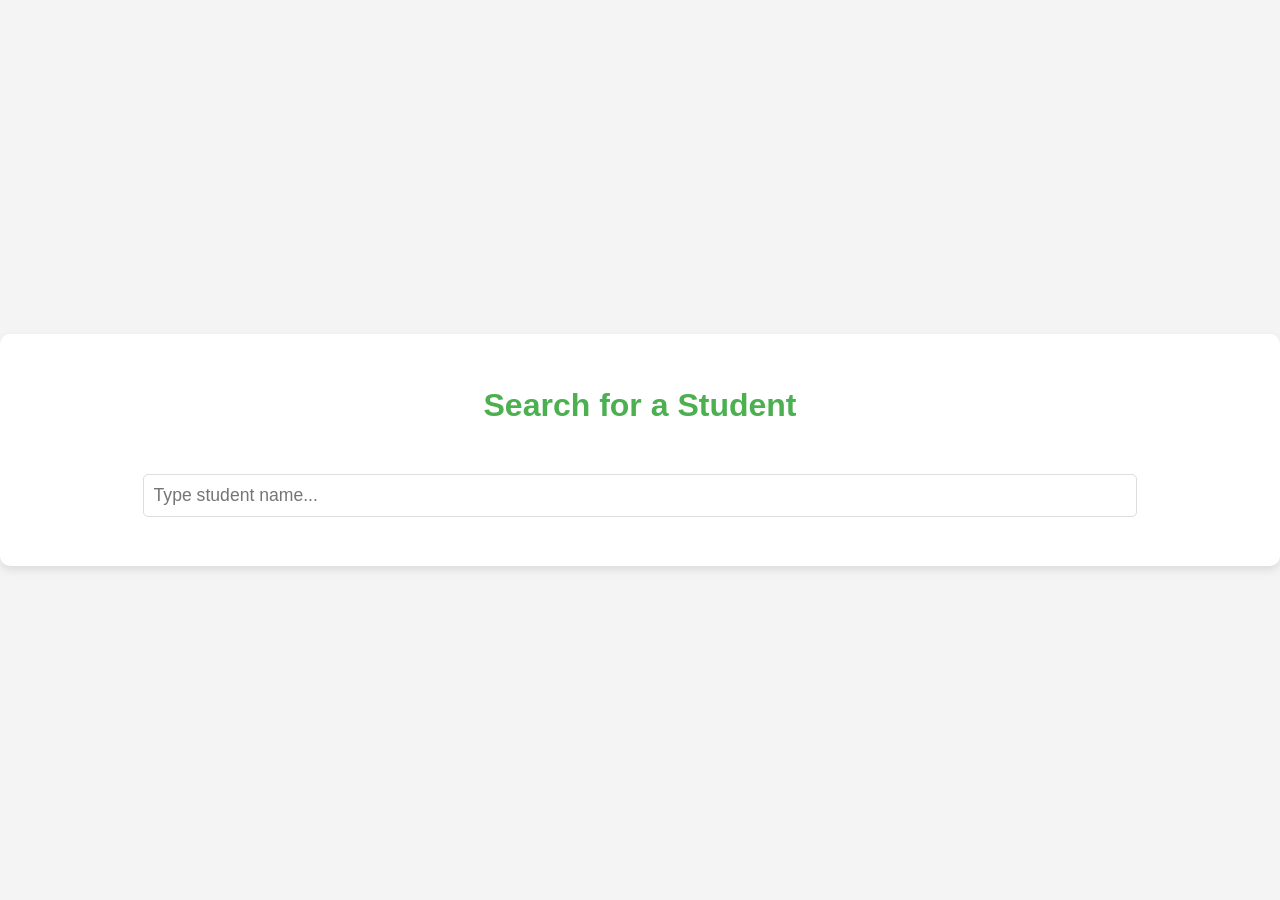
==== templates/index.html @ d3ccaa66 "Add new files" ====
<!DOCTYPE html>
<html lang="en">
<head>
    <meta charset="UTF-8">
    <meta name="viewport" content="width=device-width, initial-scale=1.0">
    <title>Student Search</title>
    <link rel="stylesheet" href="/static/style.css">
</head>
<body>
    <div class="container">
        <h1>Search for a Student</h1>
        <input type="text" id="searchBox" placeholder="Type student name..." onkeyup="searchStudents()">
        <ul id="suggestionsList"></ul>

        <div id="studentDetails">
            <h2>Student Details:</h2>
            <div id="details"></div>
        </div>
    </div>

    <script>
        async function searchStudents() {
            const query = document.getElementById("searchBox").value;
            if (query.length > 0) {
                // Fetch suggestions from the FastAPI search endpoint
                const response = await fetch(`/search?query=${query}`);
                const data = await response.json();
                displaySuggestions(data.suggestions);
            } else {
                clearSuggestions();
            }
        }

        function displaySuggestions(suggestions) {
            const suggestionsList = document.getElementById("suggestionsList");
            suggestionsList.innerHTML = "";  // Clear previous suggestions
            suggestions.forEach(suggestion => {
                const li = document.createElement("li");
                li.textContent = suggestion;
                li.onclick = () => showStudentDetails(suggestion);
                suggestionsList.appendChild(li);
            });
        }

        async function showStudentDetails(name) {
            // Fetch student details from the FastAPI details endpoint
            const response = await fetch(`/details/${name}`);
            const studentData = await response.json();

            const detailsDiv = document.getElementById("studentDetails");
            const detailsContainer = document.getElementById("details");
            
            // Clear any previous details
            detailsContainer.innerHTML = '';

            // Loop through each key-value pair and create a box for each field
            for (let key in studentData) {
                if (studentData.hasOwnProperty(key)) {
                    const detailBox = document.createElement("div");
                    detailBox.className = "detail-box";
                    detailBox.innerHTML = `<h3>${key}</h3><p>${studentData[key]}</p>`;
                    detailsContainer.appendChild(detailBox);
                }
            }

            detailsDiv.style.display = "block";  // Make the details section visible
        }

        function clearSuggestions() {
            const suggestionsList = document.getElementById("suggestionsList");
            suggestionsList.innerHTML = "";
        }
    </script>
</body>
</html>
---- static/style.css ----
body {
    font-family: Arial, sans-serif;
    background-color: #f4f4f4;
    margin: 0;
    padding: 0;
    display: flex;
    justify-content: center;
    align-items: center;
    height: 100vh;
}

.container {
    background-color: white;
    padding: 2em;
    box-shadow: 0 4px 8px rgba(0, 0, 0, 0.1);
    border-radius: 10px;
    width: 100%;
    max-width: 1600px; /* Increase max-width to fit 6 boxes per row */
    text-align: center;
}

h1 {
    color: #4CAF50;
    margin-bottom: 1em;
}

input[type="text"] {
    width: 80%;
    padding: 10px;
    margin: 1em 0;
    font-size: 1.1em;
    border: 1px solid #ddd;
    border-radius: 5px;
    transition: all 0.3s ease;
}

input[type="text"]:focus {
    outline: none;
    border-color: #4CAF50;
    box-shadow: 0 0 5px rgba(76, 175, 80, 0.5);
}

ul {
    list-style-type: none;
    padding: 0;
    max-height: 200px;
    overflow-y: auto;
    margin: 0;
}

ul li {
    padding: 8px;
    background-color: #f1f1f1;
    margin: 4px 0;
    cursor: pointer;
    border-radius: 5px;
    transition: background-color 0.3s ease;
}

ul li:hover {
    background-color: #ddd;
}

#studentDetails {
    margin-top: 2em;
    padding: 1em;
    background-color: #f1f1f1;
    border-radius: 5px;
    display: none;
    text-align: left;
}

h2 {
    color: #333;
    margin-bottom: 1em;
}

#details {
    display: flex;
    flex-wrap: wrap; /* Allow items to wrap to the next line */
    justify-content: space-between; /* Space between boxes */
    gap: 10px; /* Space between boxes */
}

.detail-box {
    width: 15%;  /* Set each box to 15% of the width to fit 6 boxes per row */
    padding: 15px;
    background-color: #e1f5fe;
    border: 2px solid #81d4fa;
    border-radius: 10px;
    box-shadow: 0px 4px 8px rgba(0, 0, 0, 0.1);
    box-sizing: border-box; /* Ensure padding doesn't affect width calculation */
}

.detail-box h3 {
    margin-top: 0;
    font-size: 1.2em;
    color: #0277bd;
}

#suggestionsList {
    padding-left: 0;
    text-align: left;
}

ul li:hover {
    background-color: #eee;
}

#studentDetails pre {
    background-color: #eef9f7;
    white-space: pre-wrap;
    word-wrap: break-word;
    font-family: 'Courier New', Courier, monospace;
}
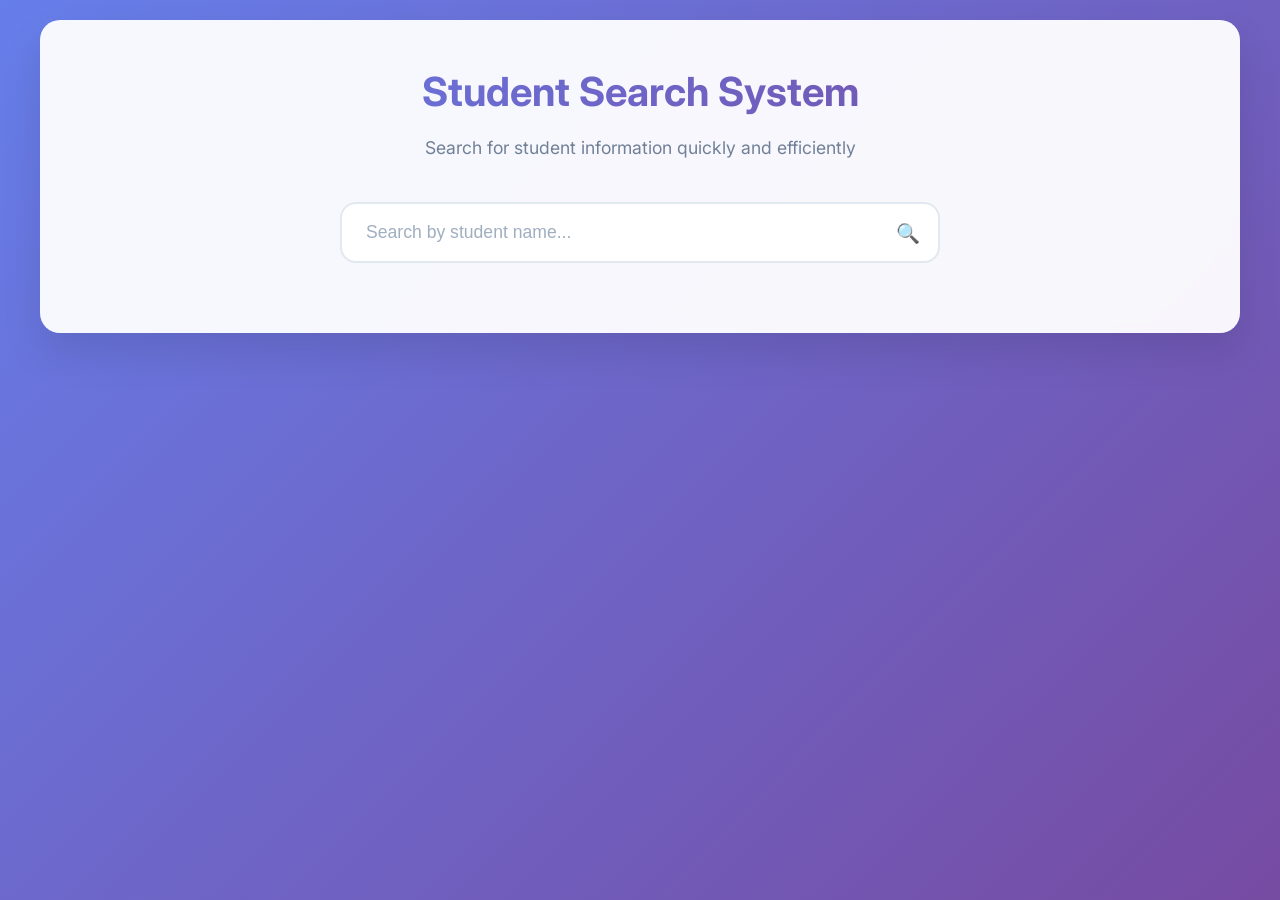
==== commit 60c41145: "final render ready" ====
--- a/templates/index.html
+++ b/templates/index.html
@@ -3,72 +3,300 @@
 <head>
     <meta charset="UTF-8">
     <meta name="viewport" content="width=device-width, initial-scale=1.0">
-    <title>Student Search</title>
+    <title>Student Search System</title>
     <link rel="stylesheet" href="/static/style.css">
+    <link href="https://fonts.googleapis.com/css2?family=Inter:wght@300;400;500;600;700&display=swap" rel="stylesheet">
 </head>
 <body>
     <div class="container">
-        <h1>Search for a Student</h1>
-        <input type="text" id="searchBox" placeholder="Type student name..." onkeyup="searchStudents()">
-        <ul id="suggestionsList"></ul>
-
-        <div id="studentDetails">
-            <h2>Student Details:</h2>
-            <div id="details"></div>
+        <header class="header">
+            <h1 class="title">Student Search System</h1>
+            <p class="subtitle">Search for student information quickly and efficiently</p>
+        </header>
+
+        <div class="search-container">
+            <div class="search-box">
+                <input 
+                    type="text" 
+                    id="searchBox" 
+                    placeholder="Search by student name..." 
+                    autocomplete="off"
+                    class="search-input"
+                >
+                <div class="search-icon">🔍</div>
+            </div>
+            <div id="loadingSpinner" class="loading-spinner hidden">
+                <div class="spinner"></div>
+            </div>
+            <div id="suggestionsContainer" class="suggestions-container hidden">
+                <ul id="suggestionsList" class="suggestions-list"></ul>
+            </div>
+        </div>
+
+        <div id="studentDetails" class="student-details hidden">
+            <div class="details-header">
+                <h2>Student Details</h2>
+                <button id="closeDetails" class="close-btn">×</button>
+            </div>
+            <div id="details" class="details-grid"></div>
+        </div>
+
+        <div id="errorMessage" class="error-message hidden"></div>
+        <div id="noResults" class="no-results hidden">
+            <p>No students found matching your search.</p>
         </div>
     </div>
 
     <script>
-        async function searchStudents() {
-            const query = document.getElementById("searchBox").value;
-            if (query.length > 0) {
-                // Fetch suggestions from the FastAPI search endpoint
-                const response = await fetch(`/search?query=${query}`);
+        let debounceTimer;
+        const DEBOUNCE_DELAY = 300;
+
+        // DOM elements
+        const searchBox = document.getElementById("searchBox");
+        const suggestionsContainer = document.getElementById("suggestionsContainer");
+        const suggestionsList = document.getElementById("suggestionsList");
+        const studentDetails = document.getElementById("studentDetails");
+        const detailsContainer = document.getElementById("details");
+        const loadingSpinner = document.getElementById("loadingSpinner");
+        const errorMessage = document.getElementById("errorMessage");
+        const noResults = document.getElementById("noResults");
+        const closeDetails = document.getElementById("closeDetails");
+
+        // Event listeners
+        searchBox.addEventListener("input", handleSearch);
+        closeDetails.addEventListener("click", hideStudentDetails);
+        document.addEventListener("click", handleClickOutside);
+
+        function handleSearch() {
+            const query = searchBox.value.trim();
+            
+            // Clear previous timer
+            clearTimeout(debounceTimer);
+            
+            if (query.length === 0) {
+                clearSuggestions();
+                hideStudentDetails();
+                hideError();
+                hideNoResults();
+                return;
+            }
+            
+            // Show loading spinner
+            showLoading();
+            
+            // Debounce search
+            debounceTimer = setTimeout(() => {
+                searchStudents(query);
+            }, DEBOUNCE_DELAY);
+        }
+
+        async function searchStudents(query) {
+            try {
+                const response = await fetch(`/api/search?query=${encodeURIComponent(query)}`);
+                
+                if (!response.ok) {
+                    throw new Error(`HTTP error! status: ${response.status}`);
+                }
+                
                 const data = await response.json();
-                displaySuggestions(data.suggestions);
-            } else {
-                clearSuggestions();
+                hideLoading();
+                
+                if (data.suggestions.length === 0) {
+                    showNoResults();
+                    clearSuggestions();
+                } else {
+                    hideNoResults();
+                    displaySuggestions(data.suggestions);
+                }
+                
+            } catch (error) {
+                hideLoading();
+                showError("Failed to search students. Please try again.");
+                console.error("Search error:", error);
             }
         }
 
         function displaySuggestions(suggestions) {
-            const suggestionsList = document.getElementById("suggestionsList");
-            suggestionsList.innerHTML = "";  // Clear previous suggestions
+            suggestionsList.innerHTML = "";
+            
             suggestions.forEach(suggestion => {
                 const li = document.createElement("li");
-                li.textContent = suggestion;
+                li.className = "suggestion-item";
+                li.innerHTML = `
+                    <div class="suggestion-content">
+                        <span class="suggestion-text">${escapeHtml(suggestion)}</span>
+                        <span class="suggestion-arrow">→</span>
+                    </div>
+                `;
                 li.onclick = () => showStudentDetails(suggestion);
                 suggestionsList.appendChild(li);
             });
+            
+            suggestionsContainer.classList.remove("hidden");
         }
 
         async function showStudentDetails(name) {
-            // Fetch student details from the FastAPI details endpoint
-            const response = await fetch(`/details/${name}`);
-            const studentData = await response.json();
-
-            const detailsDiv = document.getElementById("studentDetails");
-            const detailsContainer = document.getElementById("details");
-            
-            // Clear any previous details
+            try {
+                showLoading();
+                clearSuggestions();
+                
+                const response = await fetch(`/api/student/${encodeURIComponent(name)}`);
+                
+                if (!response.ok) {
+                    if (response.status === 404) {
+                        showError("Student not found");
+                        return;
+                    }
+                    throw new Error(`HTTP error! status: ${response.status}`);
+                }
+                
+                const data = await response.json();
+                hideLoading();
+                displayStudentDetails(data.student_data);
+                
+            } catch (error) {
+                hideLoading();
+                showError("Failed to load student details. Please try again.");
+                console.error("Details error:", error);
+            }
+        }
+
+        function displayStudentDetails(studentData) {
             detailsContainer.innerHTML = '';
-
-            // Loop through each key-value pair and create a box for each field
-            for (let key in studentData) {
-                if (studentData.hasOwnProperty(key)) {
-                    const detailBox = document.createElement("div");
-                    detailBox.className = "detail-box";
-                    detailBox.innerHTML = `<h3>${key}</h3><p>${studentData[key]}</p>`;
-                    detailsContainer.appendChild(detailBox);
+            
+            // Define field display order and formatting
+            const fieldOrder = [
+                'Students Full Name', 'College ID', 'Branch', 'Sec', 'Gender', 
+                'DoB', 'YOP SSC', 'SSC %', 'YOP HSSC', 'HSSC %', 
+                'DIPLOMA YOP', 'DIPLOMA %', 'SGPA1', 'SGPA2', 'SGPA3', 
+                'SGPA4', 'SGPA5', 'AVG ', 'STUDENT MOBILE NO.', 
+                'Personal Email ID', 'EMAIL ID'
+            ];
+            
+            fieldOrder.forEach(key => {
+                if (studentData.hasOwnProperty(key) && studentData[key] !== null) {
+                    const detailCard = createDetailCard(key, studentData[key]);
+                    detailsContainer.appendChild(detailCard);
                 }
-            }
-
-            detailsDiv.style.display = "block";  // Make the details section visible
+            });
+            
+            studentDetails.classList.remove("hidden");
+            studentDetails.scrollIntoView({ behavior: 'smooth', block: 'nearest' });
+        }
+
+        function createDetailCard(key, value) {
+            const card = document.createElement("div");
+            card.className = "detail-card";
+            
+            const formattedKey = formatFieldName(key);
+            const formattedValue = formatFieldValue(key, value);
+            
+            card.innerHTML = `
+                <div class="detail-header">
+                    <h3 class="detail-title">${formattedKey}</h3>
+                </div>
+                <div class="detail-value">${formattedValue}</div>
+            `;
+            
+            return card;
+        }
+
+        function formatFieldName(key) {
+            // Convert field names to readable format
+            return key
+                .replace(/([A-Z])/g, ' $1')
+                .replace(/_/g, ' ')
+                .replace(/\s+/g, ' ')
+                .trim();
+        }
+
+        function formatFieldValue(key, value) {
+            if (value === null || value === undefined) return 'N/A';
+            if (typeof value === 'number') return value.toFixed(2);
+            if (key.includes('Email') || key.includes('ID')) return value.toLowerCase();
+            return value;
+        }
+
+        function hideStudentDetails() {
+            studentDetails.classList.add("hidden");
         }
 
         function clearSuggestions() {
-            const suggestionsList = document.getElementById("suggestionsList");
             suggestionsList.innerHTML = "";
+            suggestionsContainer.classList.add("hidden");
+        }
+
+        function showLoading() {
+            loadingSpinner.classList.remove("hidden");
+        }
+
+        function hideLoading() {
+            loadingSpinner.classList.add("hidden");
+        }
+
+        function showError(message) {
+            errorMessage.textContent = message;
+            errorMessage.classList.remove("hidden");
+            setTimeout(hideError, 5000);
+        }
+
+        function hideError() {
+            errorMessage.classList.add("hidden");
+        }
+
+        function showNoResults() {
+            noResults.classList.remove("hidden");
+        }
+
+        function hideNoResults() {
+            noResults.classList.add("hidden");
+        }
+
+        function handleClickOutside(event) {
+            if (!searchBox.contains(event.target) && !suggestionsContainer.contains(event.target)) {
+                clearSuggestions();
+            }
+        }
+
+        function escapeHtml(text) {
+            const div = document.createElement('div');
+            div.textContent = text;
+            return div.innerHTML;
+        }
+
+        // Keyboard navigation
+        searchBox.addEventListener('keydown', (e) => {
+            const items = suggestionsList.querySelectorAll('.suggestion-item');
+            let currentIndex = Array.from(items).findIndex(item => item.classList.contains('selected'));
+            
+            switch(e.key) {
+                case 'ArrowDown':
+                    e.preventDefault();
+                    currentIndex = Math.min(currentIndex + 1, items.length - 1);
+                    updateSelection(items, currentIndex);
+                    break;
+                case 'ArrowUp':
+                    e.preventDefault();
+                    currentIndex = Math.max(currentIndex - 1, 0);
+                    updateSelection(items, currentIndex);
+                    break;
+                case 'Enter':
+                    e.preventDefault();
+                    if (currentIndex >= 0 && items[currentIndex]) {
+                        items[currentIndex].click();
+                    }
+                    break;
+                case 'Escape':
+                    clearSuggestions();
+                    searchBox.blur();
+                    break;
+            }
+        });
+
+        function updateSelection(items, selectedIndex) {
+            items.forEach((item, index) => {
+                item.classList.toggle('selected', index === selectedIndex);
+            });
         }
     </script>
 </body>
--- a/static/style.css
+++ b/static/style.css
@@ -1,115 +1,470 @@
-body {
-    font-family: Arial, sans-serif;
-    background-color: #f4f4f4;
+/* Reset and base styles */
+* {
     margin: 0;
     padding: 0;
+    box-sizing: border-box;
+}
+
+body {
+    font-family: 'Inter', -apple-system, BlinkMacSystemFont, 'Segoe UI', Roboto, sans-serif;
+    background: linear-gradient(135deg, #667eea 0%, #764ba2 100%);
+    min-height: 100vh;
+    padding: 20px;
+    line-height: 1.6;
+}
+
+/* Container */
+.container {
+    max-width: 1200px;
+    margin: 0 auto;
+    background: rgba(255, 255, 255, 0.95);
+    backdrop-filter: blur(10px);
+    border-radius: 20px;
+    box-shadow: 0 20px 40px rgba(0, 0, 0, 0.1);
+    padding: 40px;
+    animation: fadeInUp 0.6s ease-out;
+}
+
+/* Header */
+.header {
+    text-align: center;
+    margin-bottom: 40px;
+}
+
+.title {
+    font-size: 2.5rem;
+    font-weight: 700;
+    color: #2d3748;
+    margin-bottom: 10px;
+    background: linear-gradient(135deg, #667eea, #764ba2);
+    -webkit-background-clip: text;
+    -webkit-text-fill-color: transparent;
+    background-clip: text;
+}
+
+.subtitle {
+    font-size: 1.1rem;
+    color: #718096;
+    font-weight: 400;
+}
+
+/* Search container */
+.search-container {
+    position: relative;
+    margin-bottom: 30px;
+}
+
+.search-box {
+    position: relative;
+    max-width: 600px;
+    margin: 0 auto;
+}
+
+.search-input {
+    width: 100%;
+    padding: 18px 60px 18px 24px;
+    font-size: 1.1rem;
+    font-weight: 500;
+    border: 2px solid #e2e8f0;
+    border-radius: 16px;
+    background: white;
+    transition: all 0.3s ease;
+    outline: none;
+    color: #2d3748;
+}
+
+.search-input:focus {
+    border-color: #667eea;
+    box-shadow: 0 0 0 4px rgba(102, 126, 234, 0.1);
+    transform: translateY(-2px);
+}
+
+.search-input::placeholder {
+    color: #a0aec0;
+}
+
+.search-icon {
+    position: absolute;
+    right: 20px;
+    top: 50%;
+    transform: translateY(-50%);
+    font-size: 1.2rem;
+    color: #a0aec0;
+    pointer-events: none;
+}
+
+/* Loading spinner */
+.loading-spinner {
+    text-align: center;
+    padding: 20px;
+    margin: 20px 0;
+}
+
+.spinner {
+    width: 40px;
+    height: 40px;
+    border: 4px solid #e2e8f0;
+    border-top: 4px solid #667eea;
+    border-radius: 50%;
+    animation: spin 1s linear infinite;
+    margin: 0 auto;
+}
+
+/* Suggestions */
+.suggestions-container {
+    position: absolute;
+    top: 100%;
+    left: 0;
+    right: 0;
+    background: white;
+    border-radius: 12px;
+    box-shadow: 0 10px 25px rgba(0, 0, 0, 0.1);
+    z-index: 1000;
+    margin-top: 8px;
+    max-height: 300px;
+    overflow-y: auto;
+    animation: slideDown 0.2s ease-out;
+}
+
+.suggestions-list {
+    list-style: none;
+    padding: 8px;
+}
+
+.suggestion-item {
+    padding: 12px 16px;
+    border-radius: 8px;
+    cursor: pointer;
+    transition: all 0.2s ease;
+    border: 1px solid transparent;
+}
+
+.suggestion-item:hover,
+.suggestion-item.selected {
+    background: #f7fafc;
+    border-color: #e2e8f0;
+    transform: translateX(4px);
+}
+
+.suggestion-content {
     display: flex;
+    justify-content: space-between;
+    align-items: center;
+}
+
+.suggestion-text {
+    font-weight: 500;
+    color: #2d3748;
+}
+
+.suggestion-arrow {
+    color: #a0aec0;
+    font-weight: bold;
+    transition: transform 0.2s ease;
+}
+
+.suggestion-item:hover .suggestion-arrow {
+    transform: translateX(4px);
+}
+
+/* Student details */
+.student-details {
+    margin-top: 40px;
+    padding: 30px;
+    background: white;
+    border-radius: 16px;
+    box-shadow: 0 10px 25px rgba(0, 0, 0, 0.05);
+    border: 1px solid #e2e8f0;
+    animation: fadeInUp 0.4s ease-out;
+}
+
+.details-header {
+    display: flex;
+    justify-content: space-between;
+    align-items: center;
+    margin-bottom: 24px;
+    padding-bottom: 16px;
+    border-bottom: 2px solid #e2e8f0;
+}
+
+.details-header h2 {
+    font-size: 1.8rem;
+    font-weight: 600;
+    color: #2d3748;
+}
+
+.close-btn {
+    background: #f7fafc;
+    border: none;
+    width: 36px;
+    height: 36px;
+    border-radius: 50%;
+    font-size: 1.2rem;
+    cursor: pointer;
+    display: flex;
+    align-items: center;
     justify-content: center;
-    align-items: center;
-    height: 100vh;
-}
-
-.container {
-    background-color: white;
-    padding: 2em;
-    box-shadow: 0 4px 8px rgba(0, 0, 0, 0.1);
-    border-radius: 10px;
-    width: 100%;
-    max-width: 1600px; /* Increase max-width to fit 6 boxes per row */
+    transition: all 0.2s ease;
+    color: #718096;
+}
+
+.close-btn:hover {
+    background: #e2e8f0;
+    transform: rotate(90deg);
+}
+
+.details-grid {
+    display: grid;
+    grid-template-columns: repeat(auto-fit, minmax(280px, 1fr));
+    gap: 20px;
+}
+
+.detail-card {
+    background: linear-gradient(135deg, #f7fafc 0%, #edf2f7 100%);
+    border: 1px solid #e2e8f0;
+    border-radius: 12px;
+    padding: 20px;
+    transition: all 0.3s ease;
+    position: relative;
+    overflow: hidden;
+}
+
+.detail-card::before {
+    content: '';
+    position: absolute;
+    top: 0;
+    left: 0;
+    right: 0;
+    height: 4px;
+    background: linear-gradient(90deg, #667eea, #764ba2);
+}
+
+.detail-card:hover {
+    transform: translateY(-4px);
+    box-shadow: 0 12px 24px rgba(0, 0, 0, 0.1);
+}
+
+.detail-header {
+    margin-bottom: 12px;
+}
+
+.detail-title {
+    font-size: 0.875rem;
+    font-weight: 600;
+    color: #718096;
+    text-transform: uppercase;
+    letter-spacing: 0.5px;
+    margin: 0;
+}
+
+.detail-value {
+    font-size: 1.1rem;
+    font-weight: 500;
+    color: #2d3748;
+    word-break: break-word;
+}
+
+/* Error and no results messages */
+.error-message {
+    background: #fed7d7;
+    border: 1px solid #fc8181;
+    color: #c53030;
+    padding: 16px 20px;
+    border-radius: 12px;
+    margin: 20px 0;
     text-align: center;
-}
-
-h1 {
-    color: #4CAF50;
-    margin-bottom: 1em;
-}
-
-input[type="text"] {
-    width: 80%;
-    padding: 10px;
-    margin: 1em 0;
-    font-size: 1.1em;
-    border: 1px solid #ddd;
-    border-radius: 5px;
-    transition: all 0.3s ease;
-}
-
-input[type="text"]:focus {
-    outline: none;
-    border-color: #4CAF50;
-    box-shadow: 0 0 5px rgba(76, 175, 80, 0.5);
-}
-
-ul {
-    list-style-type: none;
-    padding: 0;
-    max-height: 200px;
-    overflow-y: auto;
+    font-weight: 500;
+    animation: shake 0.5s ease-in-out;
+}
+
+.no-results {
+    text-align: center;
+    padding: 40px 20px;
+    color: #718096;
+    font-size: 1.1rem;
+}
+
+.no-results p {
     margin: 0;
 }
 
-ul li {
-    padding: 8px;
-    background-color: #f1f1f1;
-    margin: 4px 0;
-    cursor: pointer;
-    border-radius: 5px;
-    transition: background-color 0.3s ease;
-}
-
-ul li:hover {
-    background-color: #ddd;
-}
-
-#studentDetails {
-    margin-top: 2em;
-    padding: 1em;
-    background-color: #f1f1f1;
-    border-radius: 5px;
-    display: none;
-    text-align: left;
-}
-
-h2 {
-    color: #333;
-    margin-bottom: 1em;
-}
-
-#details {
-    display: flex;
-    flex-wrap: wrap; /* Allow items to wrap to the next line */
-    justify-content: space-between; /* Space between boxes */
-    gap: 10px; /* Space between boxes */
-}
-
-.detail-box {
-    width: 15%;  /* Set each box to 15% of the width to fit 6 boxes per row */
-    padding: 15px;
-    background-color: #e1f5fe;
-    border: 2px solid #81d4fa;
-    border-radius: 10px;
-    box-shadow: 0px 4px 8px rgba(0, 0, 0, 0.1);
-    box-sizing: border-box; /* Ensure padding doesn't affect width calculation */
-}
-
-.detail-box h3 {
-    margin-top: 0;
-    font-size: 1.2em;
-    color: #0277bd;
-}
-
-#suggestionsList {
-    padding-left: 0;
-    text-align: left;
-}
-
-ul li:hover {
-    background-color: #eee;
-}
-
-#studentDetails pre {
-    background-color: #eef9f7;
-    white-space: pre-wrap;
-    word-wrap: break-word;
-    font-family: 'Courier New', Courier, monospace;
+/* Utility classes */
+.hidden {
+    display: none !important;
+}
+
+/* Animations */
+@keyframes fadeInUp {
+    from {
+        opacity: 0;
+        transform: translateY(30px);
+    }
+    to {
+        opacity: 1;
+        transform: translateY(0);
+    }
+}
+
+@keyframes slideDown {
+    from {
+        opacity: 0;
+        transform: translateY(-10px);
+    }
+    to {
+        opacity: 1;
+        transform: translateY(0);
+    }
+}
+
+@keyframes spin {
+    0% { transform: rotate(0deg); }
+    100% { transform: rotate(360deg); }
+}
+
+@keyframes shake {
+    0%, 100% { transform: translateX(0); }
+    25% { transform: translateX(-10px); }
+    75% { transform: translateX(10px); }
+}
+
+/* Responsive design */
+@media (max-width: 768px) {
+    body {
+        padding: 10px;
+    }
+    
+    .container {
+        padding: 20px;
+        border-radius: 16px;
+    }
+    
+    .title {
+        font-size: 2rem;
+    }
+    
+    .subtitle {
+        font-size: 1rem;
+    }
+    
+    .search-input {
+        padding: 16px 50px 16px 20px;
+        font-size: 1rem;
+    }
+    
+    .details-grid {
+        grid-template-columns: 1fr;
+        gap: 16px;
+    }
+    
+    .student-details {
+        padding: 20px;
+        margin-top: 30px;
+    }
+    
+    .details-header {
+        flex-direction: column;
+        align-items: flex-start;
+        gap: 12px;
+    }
+    
+    .details-header h2 {
+        font-size: 1.5rem;
+    }
+    
+    .suggestions-container {
+        max-height: 200px;
+    }
+}
+
+@media (max-width: 480px) {
+    .title {
+        font-size: 1.75rem;
+    }
+    
+    .container {
+        padding: 16px;
+    }
+    
+    .detail-card {
+        padding: 16px;
+    }
+    
+    .search-input {
+        padding: 14px 45px 14px 16px;
+    }
+}
+
+/* Dark mode support */
+@media (prefers-color-scheme: dark) {
+    body {
+        background: linear-gradient(135deg, #1a202c 0%, #2d3748 100%);
+    }
+    
+    .container {
+        background: rgba(26, 32, 44, 0.95);
+        color: #e2e8f0;
+    }
+    
+    .title {
+        color: #e2e8f0;
+    }
+    
+    .subtitle {
+        color: #a0aec0;
+    }
+    
+    .search-input {
+        background: #2d3748;
+        border-color: #4a5568;
+        color: #e2e8f0;
+    }
+    
+    .search-input::placeholder {
+        color: #718096;
+    }
+    
+    .suggestions-container {
+        background: #2d3748;
+        border: 1px solid #4a5568;
+    }
+    
+    .suggestion-item:hover,
+    .suggestion-item.selected {
+        background: #4a5568;
+    }
+    
+    .suggestion-text {
+        color: #e2e8f0;
+    }
+    
+    .student-details {
+        background: #2d3748;
+        border-color: #4a5568;
+    }
+    
+    .details-header h2 {
+        color: #e2e8f0;
+    }
+    
+    .close-btn {
+        background: #4a5568;
+        color: #a0aec0;
+    }
+    
+    .close-btn:hover {
+        background: #718096;
+    }
+    
+    .detail-card {
+        background: linear-gradient(135deg, #2d3748 0%, #4a5568 100%);
+        border-color: #718096;
+    }
+    
+    .detail-title {
+        color: #a0aec0;
+    }
+    
+    .detail-value {
+        color: #e2e8f0;
+    }
 }
